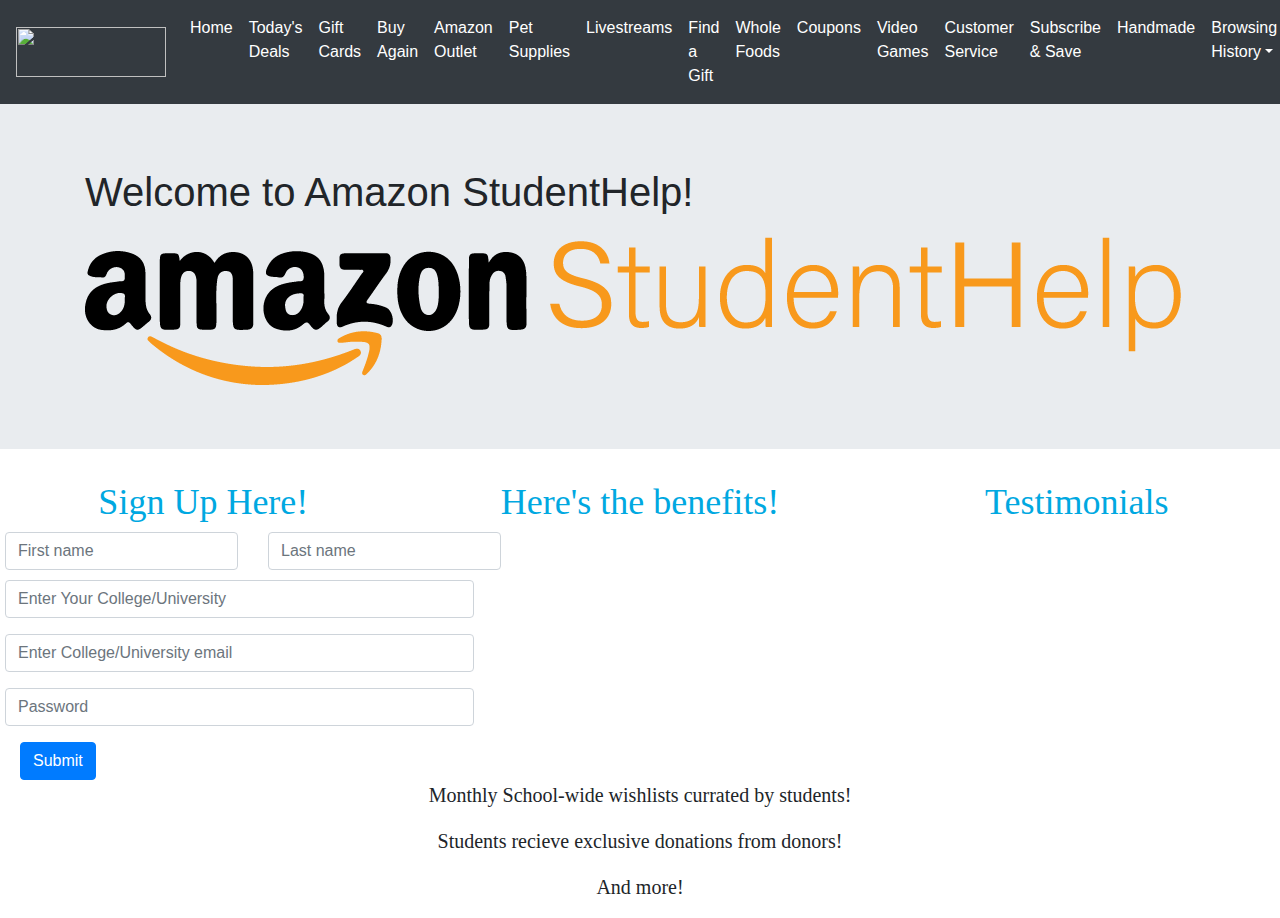
==== index.html @ 666e852e "Landing Page" ====
<!doctype html>
<html lang="en">
  <head>
    <!-- Required meta tags -->
    <meta charset="utf-8">
    <meta name="viewport" content="width=device-width, initial-scale=1, shrink-to-fit=no">

    <!-- Bootstrap CSS -->
    <link rel="stylesheet" href="https://cdn.jsdelivr.net/npm/bootstrap@4.0.0/dist/css/bootstrap.min.css" integrity="sha384-Gn5384xqQ1aoWXA+058RXPxPg6fy4IWvTNh0E263XmFcJlSAwiGgFAW/dAiS6JXm" crossorigin="anonymous">
    
    <!-- Awesome Font-->
    <link rel="stylesheet" href="https://maxcdn.bootstrapcdn.com/font-awesome/4.7.0/css/font-awesome.min.css">

    <!-- Custom CSS-->
    <link rel="stylesheet" href="static/index.css">

    <title>NCAT Hackathon 2022 Amazon Landing Page</title>
  </head>
    
  <body>
    <!-- ************************************************************************************* -->
    <!-- The div below provides a generic "Prime" navbar (non-functional) that you can feel free to leave -->
    <!-- ************************************************************************************* -->
    <nav class="navbar navbar-expand-lg navbar-dark bg-dark">
        <a class="navbar-brand" href="#">
            <img src="https://flycrates.com/static/images/logo-amazon-prime-white.svg" width="150" height="50" alt="">
        </a>
        <button class="navbar-toggler" type="button" data-toggle="collapse" data-target="#navbarSupportedContent" aria-controls="navbarSupportedContent" aria-expanded="false" aria-label="Toggle navigation">
          <span class="navbar-toggler-icon"></span>
        </button>
      
        <div class="collapse navbar-collapse" id="navbarSupportedContent">
          <ul class="navbar-nav mr-auto">
            <li class="nav-item active">
              <a class="nav-link" href="#">Home <span class="sr-only">(current)</span></a>
            </li>
            <li class="nav-item active"><a class="nav-link" href="#">Today's Deals</a></li>
            <li class="nav-item active"><a class="nav-link" href="#">Gift Cards</a></li>
            <li class="nav-item active"><a class="nav-link" href="#">Buy Again</a></li>
            <li class="nav-item active"><a class="nav-link" href="#">Amazon Outlet</a></li>
            <li class="nav-item active"><a class="nav-link" href="#">Pet Supplies</a></li>
            <li class="nav-item active"><a class="nav-link" href="#">Livestreams</a></li>
            <li class="nav-item active"><a class="nav-link" href="#">Find a Gift</a></li>
            <li class="nav-item active"><a class="nav-link" href="#">Whole Foods</a></li>
            <li class="nav-item active"><a class="nav-link" href="#">Coupons</a></li>
            <li class="nav-item active"><a class="nav-link" href="#">Video Games</a></li>
            <li class="nav-item active"><a class="nav-link" href="#">Customer Service</a></li>
            <li class="nav-item active"><a class="nav-link" href="#">Subscribe & Save</a></li>
            <li class="nav-item active"><a class="nav-link" href="#">Handmade</a></li>
            <li class="nav-item active dropdown">
                <a class="nav-link dropdown-toggle" href="#" id="navbarDropdown" role="button" data-toggle="dropdown" aria-haspopup="true" aria-expanded="Dropdown">Browsing History</a>
            </li>
          </ul>
        </div>
      </nav>


    <!-- ************************************************************************************* -->
    <!-- All other content you want for your landing page can go here!  Below are some ideas... -->
    <!-- ************************************************************************************* -->
    <!-- 
        1. Jumbotrons - used to display data clearly and effectively: https://getbootstrap.com/docs/4.0/components/jumbotron/
        2. Bootstrap grid layout - used to organize your content on the webpage dynamically: https://getbootstrap.com/docs/4.0/layout/grid/
        3. Bootstrap forms - create beautiful forms to submit user data: https://getbootstrap.com/docs/4.0/components/forms/
    -->
    
    <!-- Here is an example Jumbotron -->
    <div class="jumbotron jumbotron-fluid">
      <div class="container">
        <h1>Welcome to Amazon StudentHelp!</h1>
        <img src="logo.png">
      </div>
    </div>

    <!-- Here is an example of how you might layout your page content -->
    <div class="row">
      <div class="col text-center" id="page_content_1">
          <h2 class="text-center">Sign Up Here!</h2>
          <!-- Other page content is defined here -->

      </div>
      <div class="col" id="page_content_2">
          <h2 class="text-center">Here's the benefits!</h2>
          <!-- Other page content is defined here -->
  
      </div>
      <div class="col" id="page_content_3">
          <h2 class="text-center">Testimonials</h2>
            <!-- Other page content is defined here -->
      </div>
    </div>

    <form>
  <div class="row">
    <div class="row">
      <div class="col">
        <input type="text" class="form-control" style="margin-bottom:10px" placeholder="First name">
      </div>
    <div class="col">
      <input type="text" class="form-control" placeholder="Last name">
    </div>
  </div>
  </div>
  <div class="row">
  <div class="form-group">
    <input type="password" class="form-control" id="exampleInputPassword1" placeholder="Enter Your College/University">
 </div>
</div>
  <div class="row">
    <div class="form-group">
      <input type="email" class="form-control" id="exampleInputEmail1" aria-describedby="emailHelp" placeholder="Enter College/University email">
  </div>
</div>
</div>
<div class="row">
  <div class="form-group">
    <input type="password" class="form-control" id="exampleInputPassword1" placeholder="Password">
  </div>
</div>
  <button type="submit" class="btn btn-primary">Submit</button>
</div>
</form>
    
    <p class="text-center">
             Monthly School-wide wishlists currated by students!
          </p>
          <p class="text-center">Students recieve exclusive donations from donors!</p>
          <p class="text-center">And more!</p>

    <!-- ************************************************************************************* -->
    <!--                        JavaScript includes are below                                  -->
    <!-- ************************************************************************************* -->
    <!-- Required JavaScript for Bootstrap -->
    <!-- jQuery first, then Popper.js, then Bootstrap JS -->
    <script src="https://code.jquery.com/jquery-3.6.0.min.js" integrity="sha256-/xUj+3OJU5yExlq6GSYGSHk7tPXikynS7ogEvDej/m4=" crossorigin="anonymous"></script>
    <script src="https://cdn.jsdelivr.net/npm/popper.js@1.12.9/dist/umd/popper.min.js" integrity="sha384-ApNbgh9B+Y1QKtv3Rn7W3mgPxhU9K/ScQsAP7hUibX39j7fakFPskvXusvfa0b4Q" crossorigin="anonymous"></script>
    <script src="https://cdn.jsdelivr.net/npm/bootstrap@4.0.0/dist/js/bootstrap.min.js" integrity="sha384-JZR6Spejh4U02d8jOt6vLEHfe/JQGiRRSQQxSfFWpi1MquVdAyjUar5+76PVCmYl" crossorigin="anonymous"></script>

    <!-- Custom JS -->
    <script src="static/email_trigger.js"></script>
  </body>
</html>
---- static/index.css ----
/* Define a couple Amazon font families */
/* You are free to use these throughout your landing page - here at Amazon we use similar fonts for all our UI */
@font-face {
    font-family: 'Amazon-Ember-Rg';
    src: url('fonts/amazon_ember_condensed/AmazonEmberCdRC_Rg.ttf') format('truetype');
}
@font-face {
    font-family: 'Amazon-Ember-Bd';
    src: url('fonts/amazon_ember_condensed/AmazonEmberCdRC_Bd.ttf') format('truetype');
}

/* Implement whatever other styling you want here */

/* EXAMPLE - style all the "h2" tag elements a certain way */
h2 {
    font-family: 'Amazon-Ember-Bd';
    color: #00A8E1;
    font-size: 36px;
}

p {
   font-family: 'Amazon-Ember-Bd';
   font-size: 20px; 
}

form{
    margin-left: 20px;
    box-sizing: border-box;
}

#exampleInputEmail1, #exampleInputPassword1{
    padding-right: 117px;
    box-sizing: content-box;
}
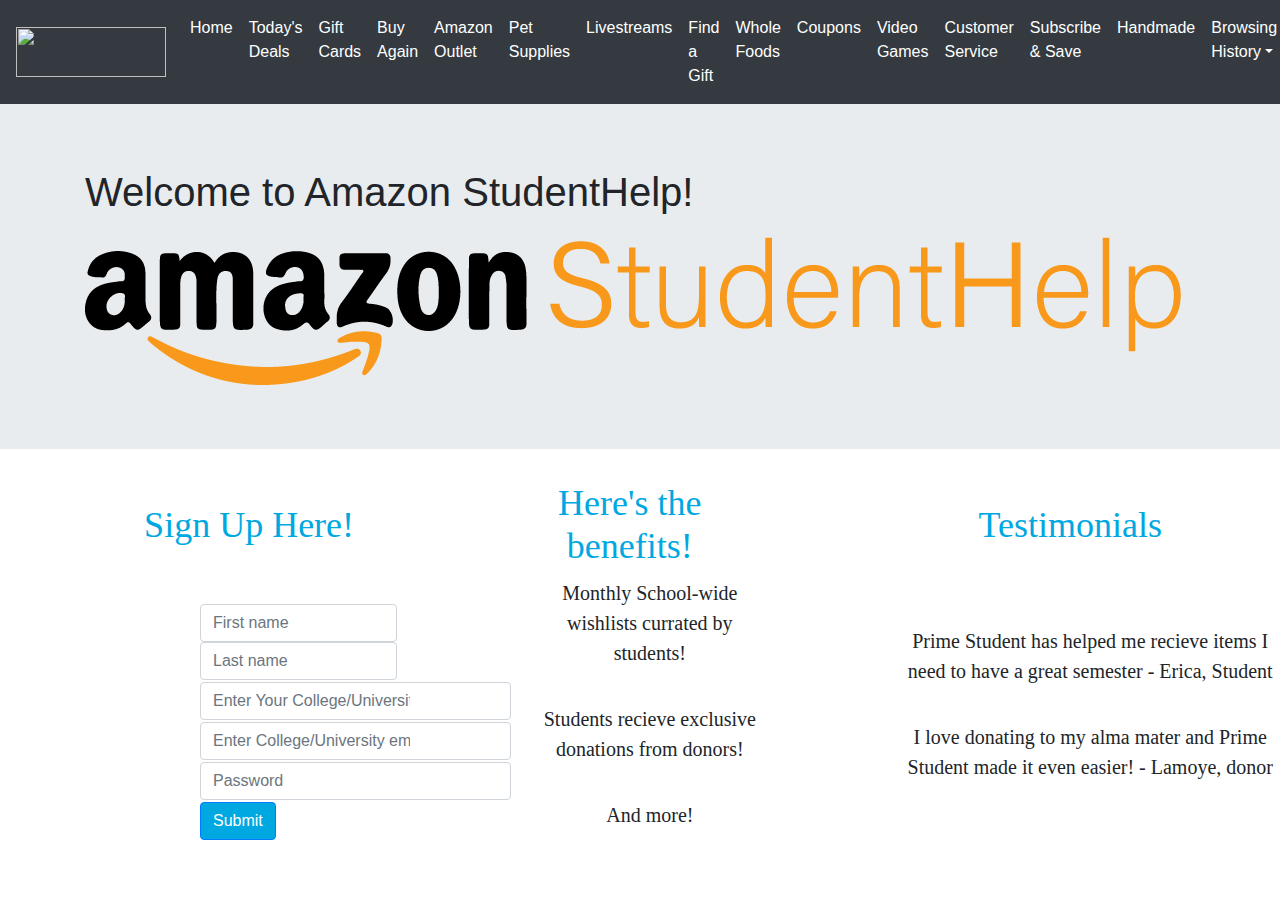
==== commit a1e5d5aa: "Better Landing Page" ====
--- a/index.html
+++ b/index.html
@@ -73,59 +73,44 @@
     </div>
 
     <!-- Here is an example of how you might layout your page content -->
-    <div class="row">
-      <div class="col text-center" id="page_content_1">
-          <h2 class="text-center">Sign Up Here!</h2>
-          <!-- Other page content is defined here -->
-
-      </div>
-      <div class="col" id="page_content_2">
-          <h2 class="text-center">Here's the benefits!</h2>
-          <!-- Other page content is defined here -->
-  
-      </div>
-      <div class="col" id="page_content_3">
-          <h2 class="text-center">Testimonials</h2>
-            <!-- Other page content is defined here -->
-      </div>
-    </div>
-
-    <form>
-  <div class="row">
-    <div class="row">
-      <div class="col">
-        <input type="text" class="form-control" style="margin-bottom:10px" placeholder="First name">
-      </div>
-    <div class="col">
-      <input type="text" class="form-control" placeholder="Last name">
-    </div>
-  </div>
-  </div>
-  <div class="row">
-  <div class="form-group">
-    <input type="password" class="form-control" id="exampleInputPassword1" placeholder="Enter Your College/University">
- </div>
-</div>
-  <div class="row">
-    <div class="form-group">
-      <input type="email" class="form-control" id="exampleInputEmail1" aria-describedby="emailHelp" placeholder="Enter College/University email">
-  </div>
-</div>
-</div>
-<div class="row">
-  <div class="form-group">
-    <input type="password" class="form-control" id="exampleInputPassword1" placeholder="Password">
-  </div>
-</div>
-  <button type="submit" class="btn btn-primary">Submit</button>
-</div>
-</form>
-    
-    <p class="text-center">
-             Monthly School-wide wishlists currated by students!
-          </p>
+    <table>
+      <tr>
+        <th><h2 class="text-center">Sign Up Here!</h2></th>
+        <th><h2 class="text-center">Here's the benefits!</h2></th>
+        <th><h2 class="text-center">Testimonials</h2></th>
+      </tr>
+      <tr>
+        <td>
+          <table>
+            <form>
+              <tr>
+                <td><input type="text" class="form-control" placeholder="First name">
+                <input type="text" class="form-control" placeholder="Last name"></td>
+              </tr>
+              <tr>
+                <td><input type="text" class="form-control" id="exampleInputSchool" placeholder="Enter Your College/University"></td>
+              </tr>
+              <tr>
+                <td><input type="email" class="form-control" id="exampleInputEmail1" aria-describedby="emailHelp" placeholder="Enter College/University email"></td>
+              </tr>
+              <tr>
+                <td><input type="password" class="form-control" id="exampleInputPassword1"placeholder="Password"></td>
+              </tr>
+              <tr>
+                <td><button type="submit" class="btn btn-primary">Submit</button> </td>
+              </tr>
+            </form>
+          </table>
+        </td>
+        <td>
+          <p class="text-center">Monthly School-wide wishlists currated by students!</p>
           <p class="text-center">Students recieve exclusive donations from donors!</p>
           <p class="text-center">And more!</p>
+        </td>
+        <td>
+          <p class="text-center">Prime Student has helped me recieve items I need to have a great semester - Erica, Student</p>
+          <p class="text-center">I love donating to my alma mater and Prime Student made it even easier! - Lamoye, donor</p>
+        </td>
 
     <!-- ************************************************************************************* -->
     <!--                        JavaScript includes are below                                  -->
--- a/static/index.css
+++ b/static/index.css
@@ -19,18 +19,27 @@
 }
 
 p {
-   font-family: 'Amazon-Ember-Bd';
-   font-size: 20px; 
+   font-family: 'Amazon-Ember-Rg';
+   font-size: 20px;
+   padding-left: 40px;
+   padding-bottom: 20px; 
 }
 
 form{
-    margin-left: 20px;
     box-sizing: border-box;
 }
 
-#exampleInputEmail1, #exampleInputPassword1{
-    padding-right: 117px;
+input[type="password"], input[type="email"], #exampleInputSchool{
+    padding-right: 100px;
     box-sizing: content-box;
 }
 
+td, th{
+    padding-left: 100px;
+}
 
+.btn-primary {
+    background-color: #00A8E1;
+}
+
+
